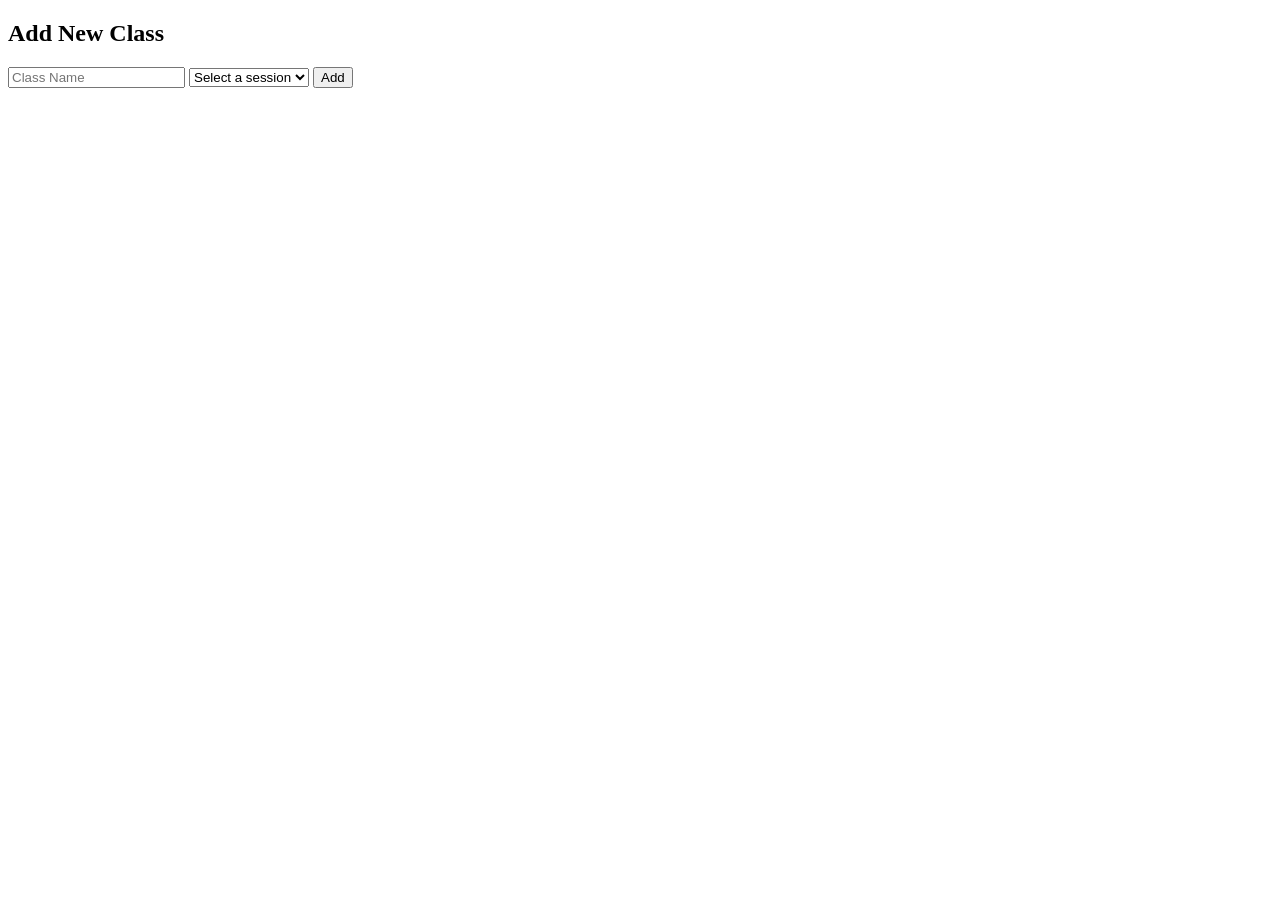
==== frontend/add_class.html @ 7d4ed182 "fsf" ====
<!-- add_class.html -->
<!DOCTYPE html>
<html lang="en">
<head>
  <meta charset="UTF-8" />
  <meta name="viewport" content="width=device-width, initial-scale=1.0" />
  <title>Add Class</title>
</head>
<body>
  <h2>Add New Class</h2>
  <form onsubmit="addClass(event)">
    <input type="text" id="className" placeholder="Class Name" required />
    <!-- <label for="sessionName">Select Session:</label> -->
    <select id="sessionName" required>
      <option value="" disabled selected>Select a session</option>
      <option value="session6">2020-2021</option>
      <option value="session1">2021-2022</option>
      <option value="session2">2022-2023</option>
      <option value="session3">2023-2024</option>
      <option value="session4">2024-2025</option>
      <option value="session5">2025-2026</option>
    </select>

    <button type="submit">Add</button>
  </form>
  <script>
    async function addClass(e) {
      e.preventDefault();
      const className = document.getElementById('className').value;
      const sessionName = document.getElementById('sessionName').value;
  
      // First fetch full session data
      const sessionRes = await fetch(`http://localhost:3000/api/sessions/${sessionName}`);
      const sessionData = await sessionRes.json();
  
      if (!sessionRes.ok) {
        alert('Failed to fetch session');
        return;
      }
  
      // Post the class with copied session data
      const response = await fetch('http://localhost:3000/api/classes', {
        method: 'POST',
        headers: {
          'Content-Type': 'application/json',
        },
        body: JSON.stringify({
          name: className,
          // session: sessionName,
          data: sessionData.data, // copying student/session structure
        }),
      });
  
      if (response.ok) {
        location.href = 'index.html';
      } else {
        alert('Failed to add class');
      }
    }
  </script>
  
    
</body>
</html>
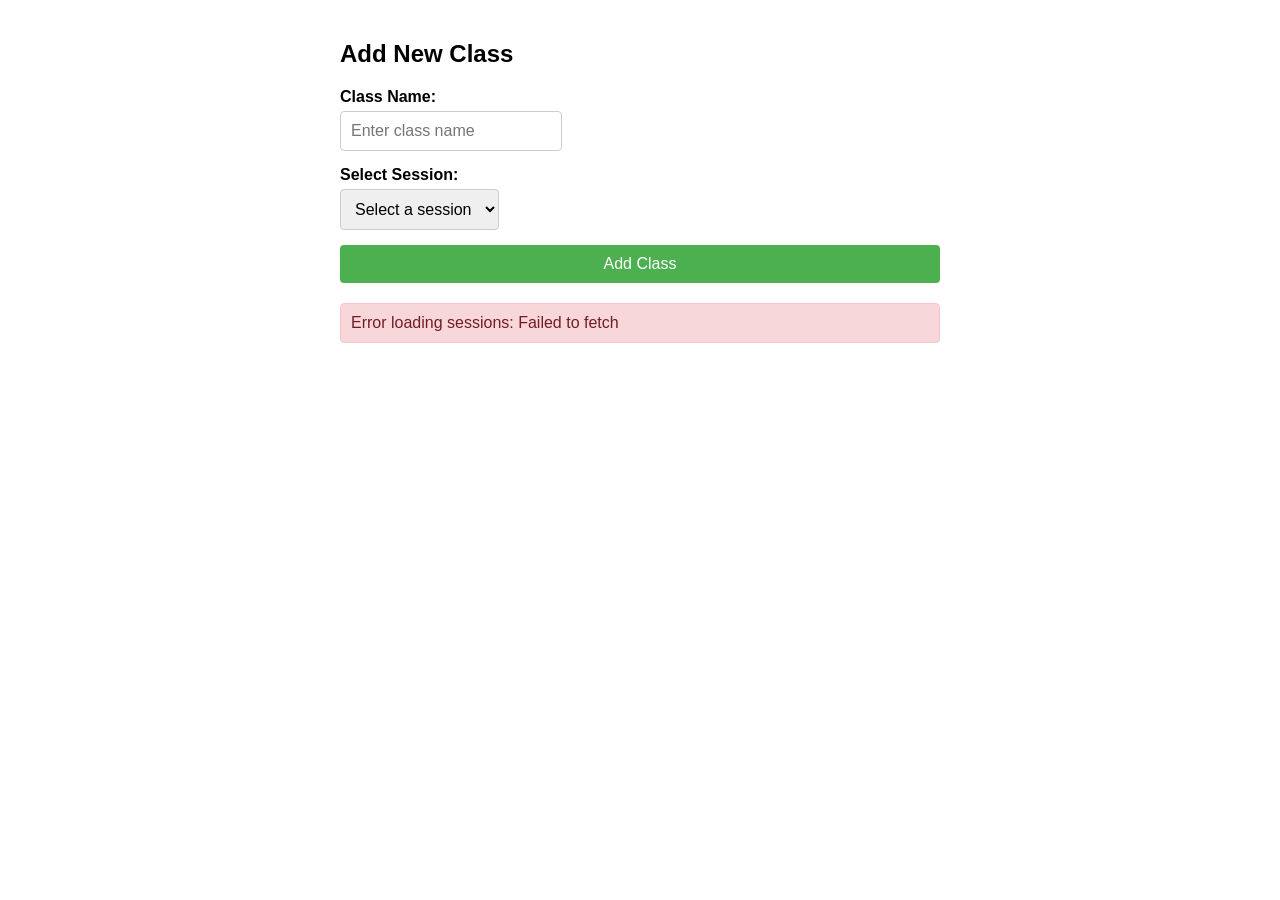
==== commit 567c89af: "ssdsd" ====
--- a/frontend/add_class.html
+++ b/frontend/add_class.html
@@ -1,64 +1,188 @@
-<!-- add_class.html -->
 <!DOCTYPE html>
 <html lang="en">
 <head>
   <meta charset="UTF-8" />
   <meta name="viewport" content="width=device-width, initial-scale=1.0" />
   <title>Add Class</title>
+  <style>
+    body {
+      font-family: Arial, sans-serif;
+      max-width: 600px;
+      margin: 0 auto;
+      padding: 20px;
+    }
+    form {
+      display: flex;
+      flex-direction: column;
+      gap: 15px;
+    }
+    input, select, button {
+      padding: 10px;
+      font-size: 16px;
+      border-radius: 4px;
+      border: 1px solid #ccc;
+    }
+    label {
+      font-weight: bold;
+      margin-bottom: 5px;
+      display: block;
+    }
+    button {
+      background-color: #4CAF50;
+      color: white;
+      border: none;
+      cursor: pointer;
+    }
+    button:hover {
+      background-color: #45a049;
+    }
+    .status {
+      margin-top: 20px;
+      padding: 10px;
+      border-radius: 4px;
+      display: none;
+    }
+    .success {
+      background-color: #d4edda;
+      color: #155724;
+      border: 1px solid #c3e6cb;
+    }
+    .error {
+      background-color: #f8d7da;
+      color: #721c24;
+      border: 1px solid #f5c6cb;
+    }
+  </style>
 </head>
 <body>
   <h2>Add New Class</h2>
-  <form onsubmit="addClass(event)">
-    <input type="text" id="className" placeholder="Class Name" required />
-    <!-- <label for="sessionName">Select Session:</label> -->
-    <select id="sessionName" required>
-      <option value="" disabled selected>Select a session</option>
-      <option value="session6">2020-2021</option>
-      <option value="session1">2021-2022</option>
-      <option value="session2">2022-2023</option>
-      <option value="session3">2023-2024</option>
-      <option value="session4">2024-2025</option>
-      <option value="session5">2025-2026</option>
-    </select>
-
-    <button type="submit">Add</button>
+  
+  <form id="classForm">
+    <div>
+      <label for="className">Class Name:</label>
+      <input type="text" id="className" placeholder="Enter class name" required />
+    </div>
+    
+    <div>
+      <label for="sessionName">Select Session:</label>
+      <select id="sessionName" required>
+        <option value="" disabled selected>Select a session</option>
+        <!-- Sessions will be loaded dynamically -->
+      </select>
+    </div>
+    
+    <button type="submit">Add Class</button>
   </form>
+  
+  <div id="status" class="status"></div>
+  
   <script>
-    async function addClass(e) {
-      e.preventDefault();
-      const className = document.getElementById('className').value;
+    document.addEventListener('DOMContentLoaded', async () => {
+      // Load sessions when page loads
+      loadSessions();
+      
+      // Setup form submission
+      document.getElementById('classForm').addEventListener('submit', addClass);
+    });
+    
+    async function loadSessions() {
+      try {
+        const response = await fetch('http://localhost:3000/api/sessions');
+        
+        if (!response.ok) {
+          throw new Error('Failed to load sessions');
+        }
+        
+        const sessions = await response.json();
+        const selectElement = document.getElementById('sessionName');
+        
+        // Clear existing options
+        selectElement.innerHTML = '<option value="" disabled selected>Select a session</option>';
+        
+        // Add session options
+        sessions.forEach(session => {
+          const option = document.createElement('option');
+          option.value = session.name;
+          option.textContent = session.name;
+          selectElement.appendChild(option);
+        });
+        
+        // If no sessions found
+        if (sessions.length === 0) {
+          showStatus('No sessions found. Please create sessions first.', 'error');
+        }
+        
+      } catch (error) {
+        console.error('Error loading sessions:', error);
+        showStatus('Error loading sessions: ' + error.message, 'error');
+      }
+    }
+    
+    async function addClass(event) {
+      event.preventDefault();
+      
+      const className = document.getElementById('className').value.trim();
       const sessionName = document.getElementById('sessionName').value;
-  
-      // First fetch full session data
-      const sessionRes = await fetch(`http://localhost:3000/api/sessions/${sessionName}`);
-      const sessionData = await sessionRes.json();
-  
-      if (!sessionRes.ok) {
-        alert('Failed to fetch session');
+      
+      if (!className || !sessionName) {
+        showStatus('Please enter class name and select a session', 'error');
         return;
       }
-  
-      // Post the class with copied session data
-      const response = await fetch('http://localhost:3000/api/classes', {
-        method: 'POST',
-        headers: {
-          'Content-Type': 'application/json',
-        },
-        body: JSON.stringify({
-          name: className,
-          // session: sessionName,
-          data: sessionData.data, // copying student/session structure
-        }),
-      });
-  
-      if (response.ok) {
-        location.href = 'index.html';
-      } else {
-        alert('Failed to add class');
+      
+      try {
+        showStatus('Creating class...', 'info');
+        
+        // Create the new class
+        const response = await fetch('http://localhost:3000/api/classes', {
+          method: 'POST',
+          headers: {
+            'Content-Type': 'application/json',
+          },
+          body: JSON.stringify({
+            name: className,
+            session: sessionName
+          }),
+        });
+        
+        const result = await response.json();
+        
+        if (!response.ok) {
+          throw new Error(result.error || 'Failed to create class');
+        }
+        
+        showStatus('Class created successfully!', 'success');
+        
+        // Reset form
+        document.getElementById('classForm').reset();
+        
+        // Redirect after a short delay
+        setTimeout(() => {
+          window.location.href = 'index.html';
+        }, 1500);
+        
+      } catch (error) {
+        console.error('Error creating class:', error);
+        showStatus('Error: ' + error.message, 'error');
       }
     }
+    
+    function showStatus(message, type) {
+      const statusElement = document.getElementById('status');
+      statusElement.textContent = message;
+      statusElement.className = 'status';
+      
+      if (type === 'success') {
+        statusElement.classList.add('success');
+      } else if (type === 'error') {
+        statusElement.classList.add('error');
+      } else {
+        statusElement.style.backgroundColor = '#e2e3e5';
+        statusElement.style.color = '#383d41';
+        statusElement.style.border = '1px solid #d6d8db';
+      }
+      
+      statusElement.style.display = 'block';
+    }
   </script>
-  
-    
 </body>
 </html>
